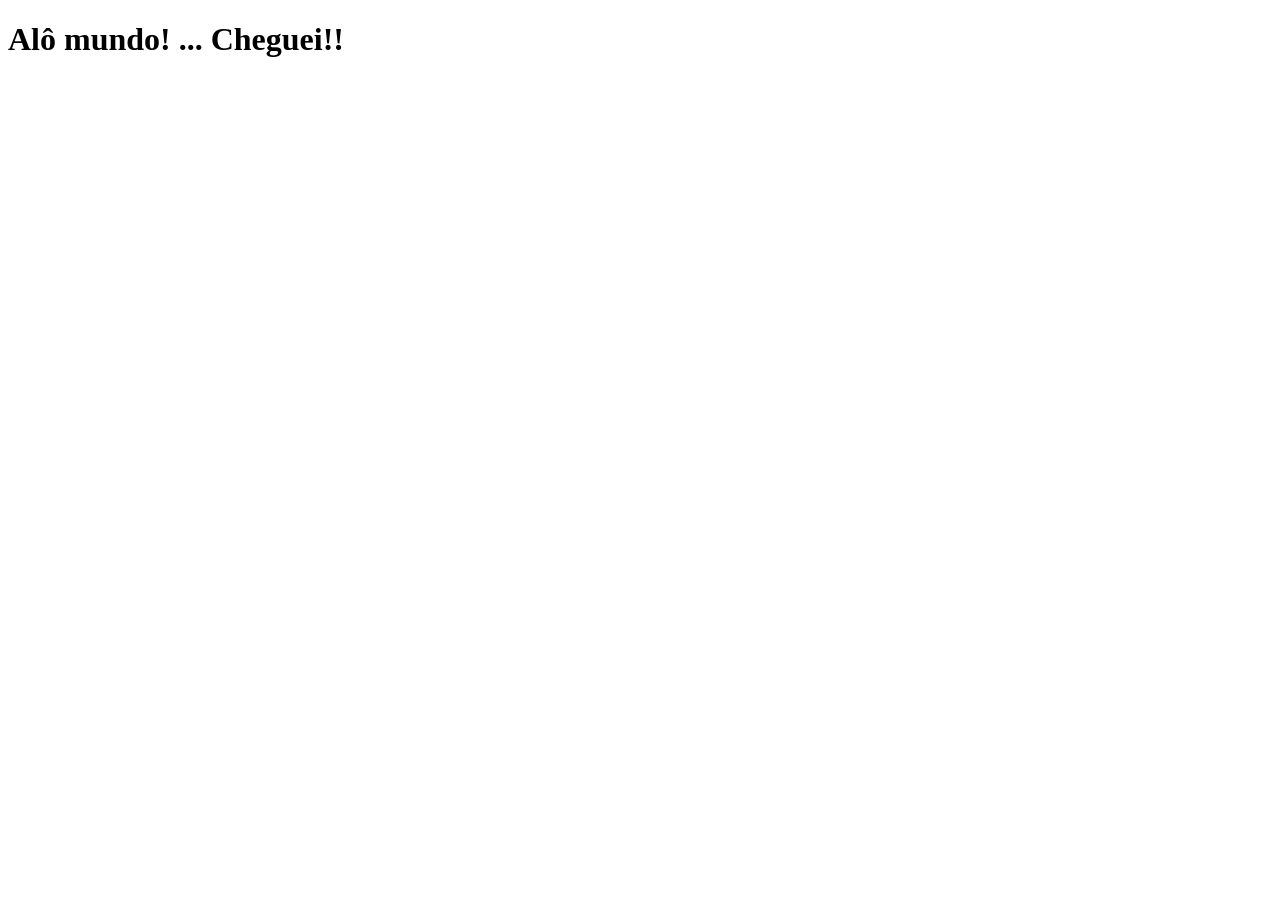
==== index.html @ 52398527 "Alo mundo" ====
<!DOCTYPE html>
<html lang="pt-br">
<head>
    <meta charset="UTF-8">
    <meta name="viewport" content="width=device-width, initial-scale=1.0">
    <title>Primeira Página</title>
</head>
<body>
    <h1> Alô mundo! ... Cheguei!!</h1>
    
</body>
</html>
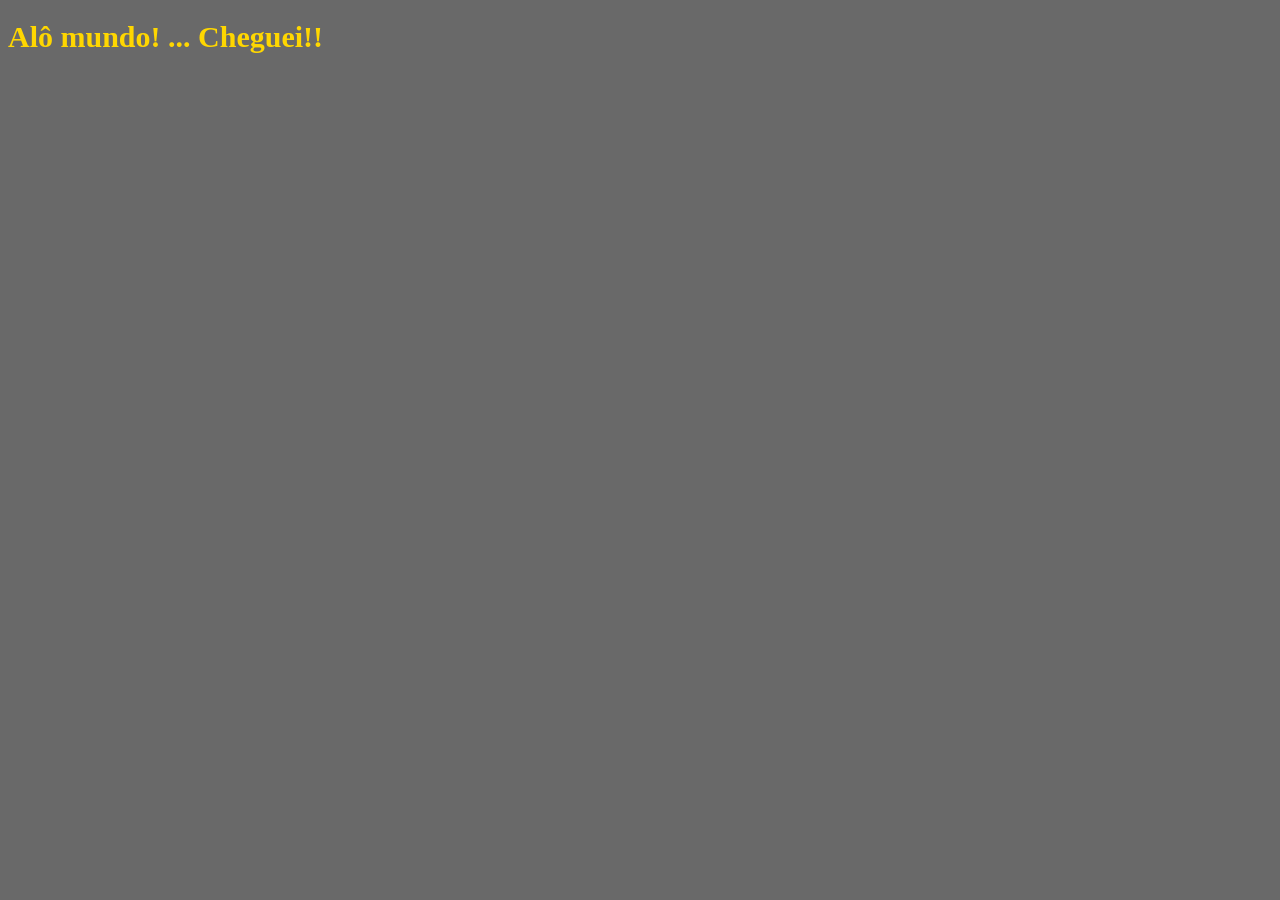
==== commit 94f46f9e: "link com style" ====
--- a/index.html
+++ b/index.html
@@ -4,6 +4,7 @@
     <meta charset="UTF-8">
     <meta name="viewport" content="width=device-width, initial-scale=1.0">
     <title>Primeira Página</title>
+    <link rel="stylesheet" href="style.css">
 </head>
 <body>
     <h1> Alô mundo! ... Cheguei!!</h1>
--- a/style.css
+++ b/style.css
@@ -0,0 +1,9 @@
+body {
+    background-color: dimgray;
+    color: gold;
+}
+
+h1 {
+    font-size: 30px;
+    align-items: center;
+}
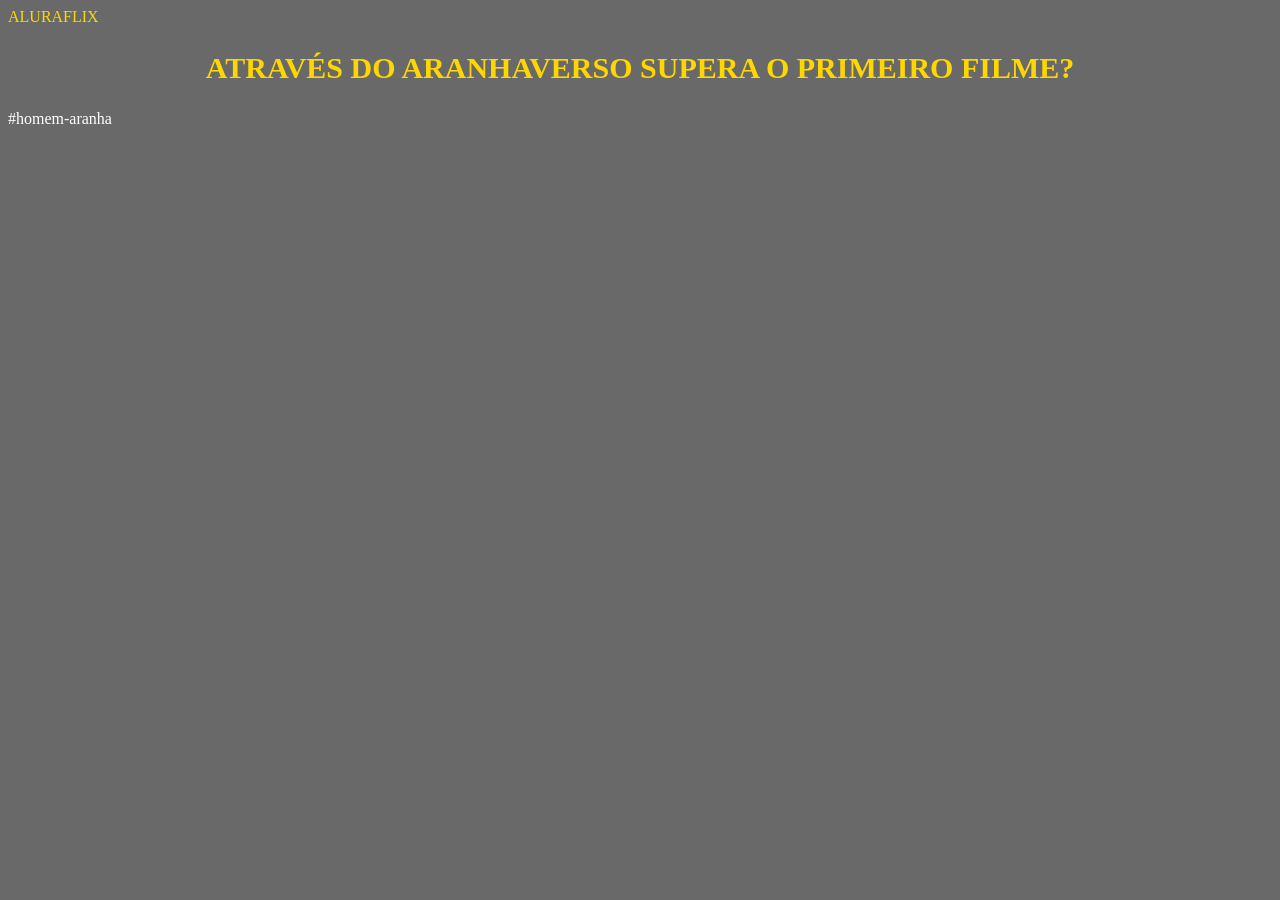
==== commit f9998788: "Aluraflix" ====
--- a/index.html
+++ b/index.html
@@ -3,11 +3,22 @@
 <head>
     <meta charset="UTF-8">
     <meta name="viewport" content="width=device-width, initial-scale=1.0">
-    <title>Primeira Página</title>
+    <title> ALURAFLIX </title>
     <link rel="stylesheet" href="style.css">
 </head>
 <body>
-    <h1> Alô mundo! ... Cheguei!!</h1>
-    
-</body>
-</html>+    <header> ALURAFLIX </header>
+
+    <section>
+        <div>
+            <h1>Através do aranhaverso supera o primeiro filme?</h1>
+            <p>#homem-aranha</p>
+        </div>
+        
+        <div>
+            <iframe width="560" height="315" src="https://www.youtube.com/embed/gt_fAE1Eg2Q?si=w1IkgQLW3gVlh3g5" title="YouTube video player" frameborder="0" allow="accelerometer; autoplay; clipboard-write; encrypted-media; gyroscope; picture-in-picture; web-share" referrerpolicy="strict-origin-when-cross-origin" allowfullscreen></iframe>
+        </div>
+    </section>
+     
+    </body>
+    </html>
--- a/style.css
+++ b/style.css
@@ -1,9 +1,15 @@
 body {
-    background-color: dimgray;
-    color: gold;
+    background-color: dimgray;  /* cor de fundo da página */
+    color: gold;  /* cor da escrita */
 }
 
 h1 {
-    font-size: 30px;
-    align-items: center;
+    font-size: 30px;            /* tamanho da fonte */
+    text-align: center;         /* centralizado */
+    text-transform: uppercase;  /* letras maiúsculas */
+}
+
+p {
+    font-size: 16px;
+    color: white;
 }
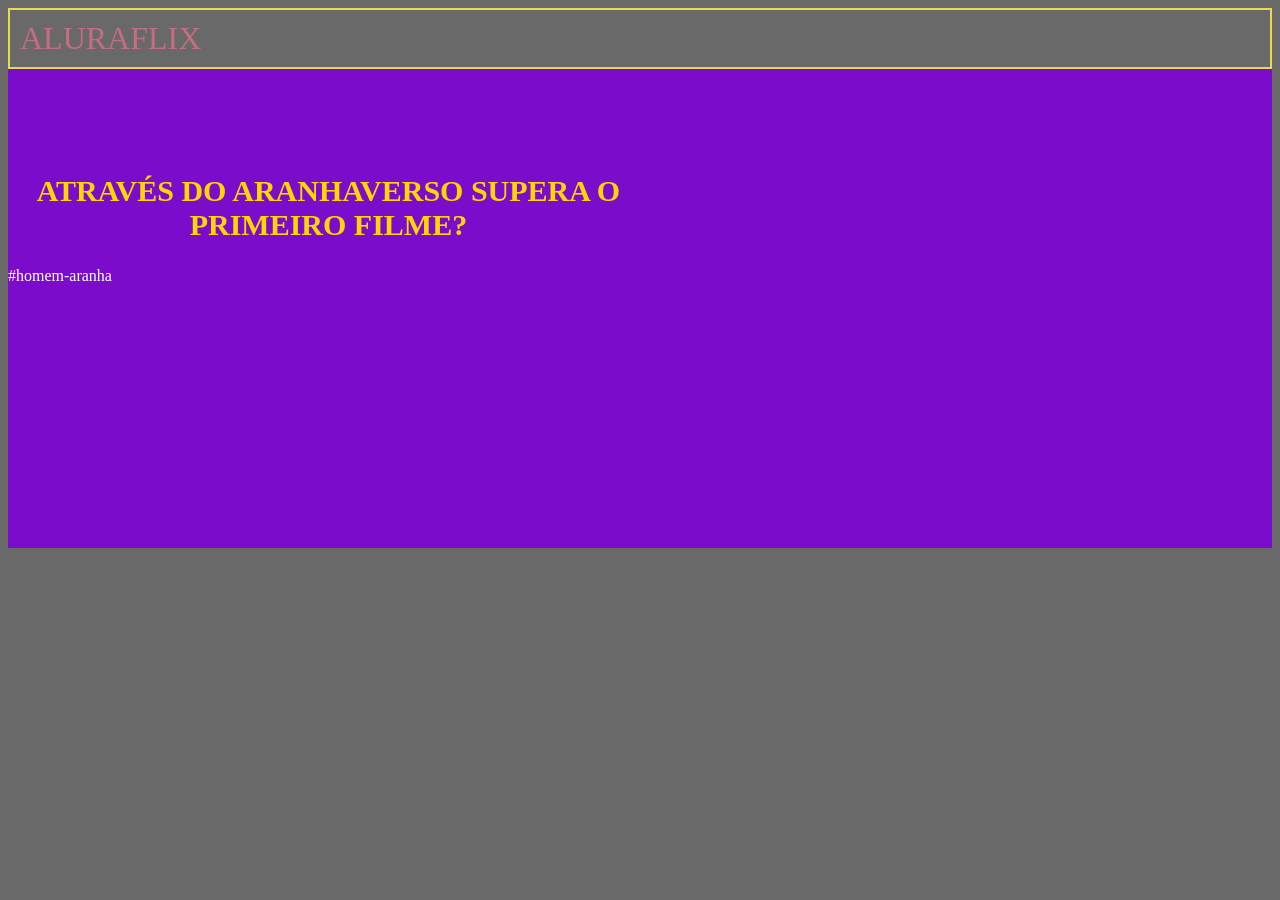
==== commit 734cd7a8: "style section" ====
--- a/index.html
+++ b/index.html
@@ -10,7 +10,7 @@
     <header> ALURAFLIX </header>
 
     <section>
-        <div>
+        <div  class="chamada-texto" >
             <h1>Através do aranhaverso supera o primeiro filme?</h1>
             <p>#homem-aranha</p>
         </div>
--- a/style.css
+++ b/style.css
@@ -1,6 +1,25 @@
 body {
     background-color: dimgray;  /* cor de fundo da página */
     color: gold;  /* cor da escrita */
+}
+
+header {
+    border: solid 2px rgb(232, 219, 72);
+    font-size: 32px;
+    padding: 10px;
+    color: rgb(197, 109, 129);
+}
+
+section {
+    background-color: #7c0ccc; /* Cor escolhida */
+    padding-bottom: 80px;
+    padding-top: 80px;
+    display: flex;
+    justify-content: center;
+}
+
+.chamada-texto {
+    margin-right: 5%;
 }
 
 h1 {
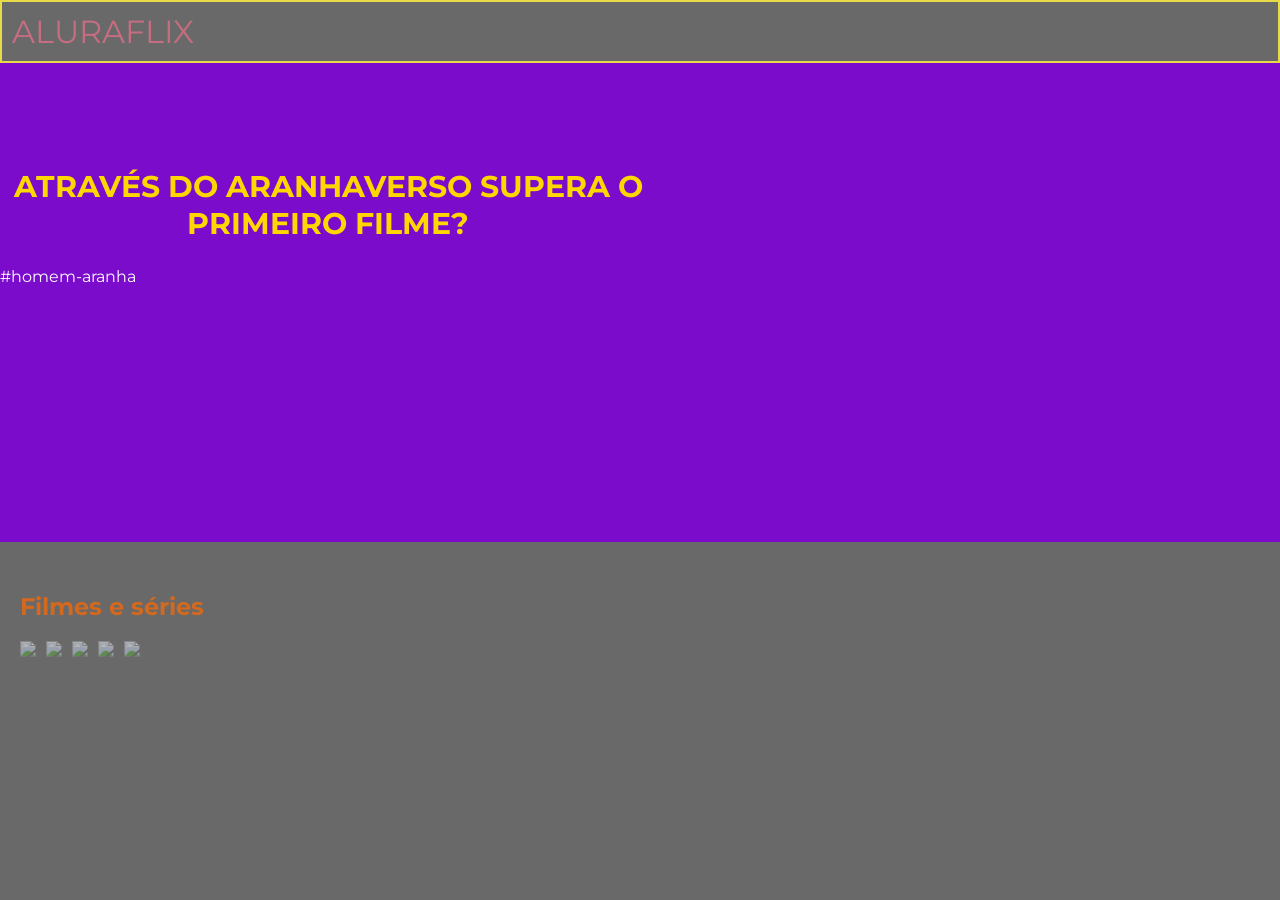
==== commit 8a4aee11: "Filmes e séries" ====
--- a/index.html
+++ b/index.html
@@ -1,24 +1,56 @@
 <!DOCTYPE html>
 <html lang="pt-br">
+
 <head>
     <meta charset="UTF-8">
     <meta name="viewport" content="width=device-width, initial-scale=1.0">
+    <link rel="preconnect" href="https://fonts.googleapis.com">
+    <link rel="preconnect" href="https://fonts.gstatic.com" crossorigin>
+    <link
+        href="https://fonts.googleapis.com/css2?family=Montserrat:ital,wght@0,100..900;1,100..900&family=Oswald:wght@200..700&family=Roboto+Condensed:ital,wght@0,100..900;1,100..900&family=Roboto:ital,wght@0,100..900;1,100..900&display=swap"
+        rel="stylesheet">
     <title> ALURAFLIX </title>
     <link rel="stylesheet" href="style.css">
 </head>
+
 <body>
     <header> ALURAFLIX </header>
 
-    <section>
-        <div  class="chamada-texto" >
+    <section class="chamada">
+        <div class="chamada-texto">
             <h1>Através do aranhaverso supera o primeiro filme?</h1>
             <p>#homem-aranha</p>
         </div>
-        
+
         <div>
-            <iframe width="560" height="315" src="https://www.youtube.com/embed/gt_fAE1Eg2Q?si=w1IkgQLW3gVlh3g5" title="YouTube video player" frameborder="0" allow="accelerometer; autoplay; clipboard-write; encrypted-media; gyroscope; picture-in-picture; web-share" referrerpolicy="strict-origin-when-cross-origin" allowfullscreen></iframe>
+            <iframe width="560" height="315" src="https://www.youtube.com/embed/gt_fAE1Eg2Q?si=w1IkgQLW3gVlh3g5"
+                title="YouTube video player" frameborder="0"
+                allow="accelerometer; autoplay; clipboard-write; encrypted-media; gyroscope; picture-in-picture; web-share"
+                referrerpolicy="strict-origin-when-cross-origin" allowfullscreen></iframe>
         </div>
     </section>
-     
-    </body>
-    </html>+
+    <section class="categoria" >
+        <h2>Filmes e séries</h2>
+        <div class="categoria-videos" >
+            <a href="https://www.youtube.com/watch?v=cs15QqG6Gjc">
+                <img src="https://img.youtube.com/vi/cs15QqG6Gjc/maxresdefault.jpg" />
+            </a>
+            <a href="https://www.youtube.com/watch?v=nCmIwcycUJ8">
+                <img src="https://img.youtube.com/vi/nCmIwcycUJ8/maxresdefault.jpg" />
+            </a>
+            <a href="https://www.youtube.com/watch?v=FvRmEapoHRc">
+                <img src="https://img.youtube.com/vi/FvRmEapoHRc/maxresdefault.jpg" />
+            </a>
+            <a href="https://www.youtube.com/watch?v=Ipkw_hWW-Hw">
+                <img src="https://img.youtube.com/vi/Ipkw_hWW-Hw/maxresdefault.jpg" />
+            </a>
+            <a href="https://www.youtube.com/watch?v=d4DzMNGoyis">
+                <img src="https://img.youtube.com/vi/d4DzMNGoyis/maxresdefault.jpg" />
+            </a>
+        </div>
+    </section>
+
+</body>
+
+</html>
--- a/style.css
+++ b/style.css
@@ -1,6 +1,9 @@
 body {
     background-color: dimgray;  /* cor de fundo da página */
     color: gold;  /* cor da escrita */
+    font-family: "Montserrat", sans-serif; /* Estilo de letra(fonte) */
+    margin: 0px;
+    margin-bottom: 100px;
 }
 
 header {
@@ -10,7 +13,7 @@
     color: rgb(197, 109, 129);
 }
 
-section {
+.chamada {
     background-color: #7c0ccc; /* Cor escolhida */
     padding-bottom: 80px;
     padding-top: 80px;
@@ -31,4 +34,30 @@
 p {
     font-size: 16px;
     color: white;
+}
+
+.categoria {
+    padding-left: 20px;
+    padding-right: 20px;
+    margin-top: 50px;
+}
+
+.categoria-videos {
+    display: flex;
+    overflow: auto;
+    gap: 10px;
+}
+
+.categoria-videos img {
+    opacity: 0.5;
+    height: 200px;
+}
+
+.categoria-videos img:hover {
+    opacity: 1.0;
+    border: 1px solid green;
+}
+
+.categoria h2 {
+    color: chocolate;
 }
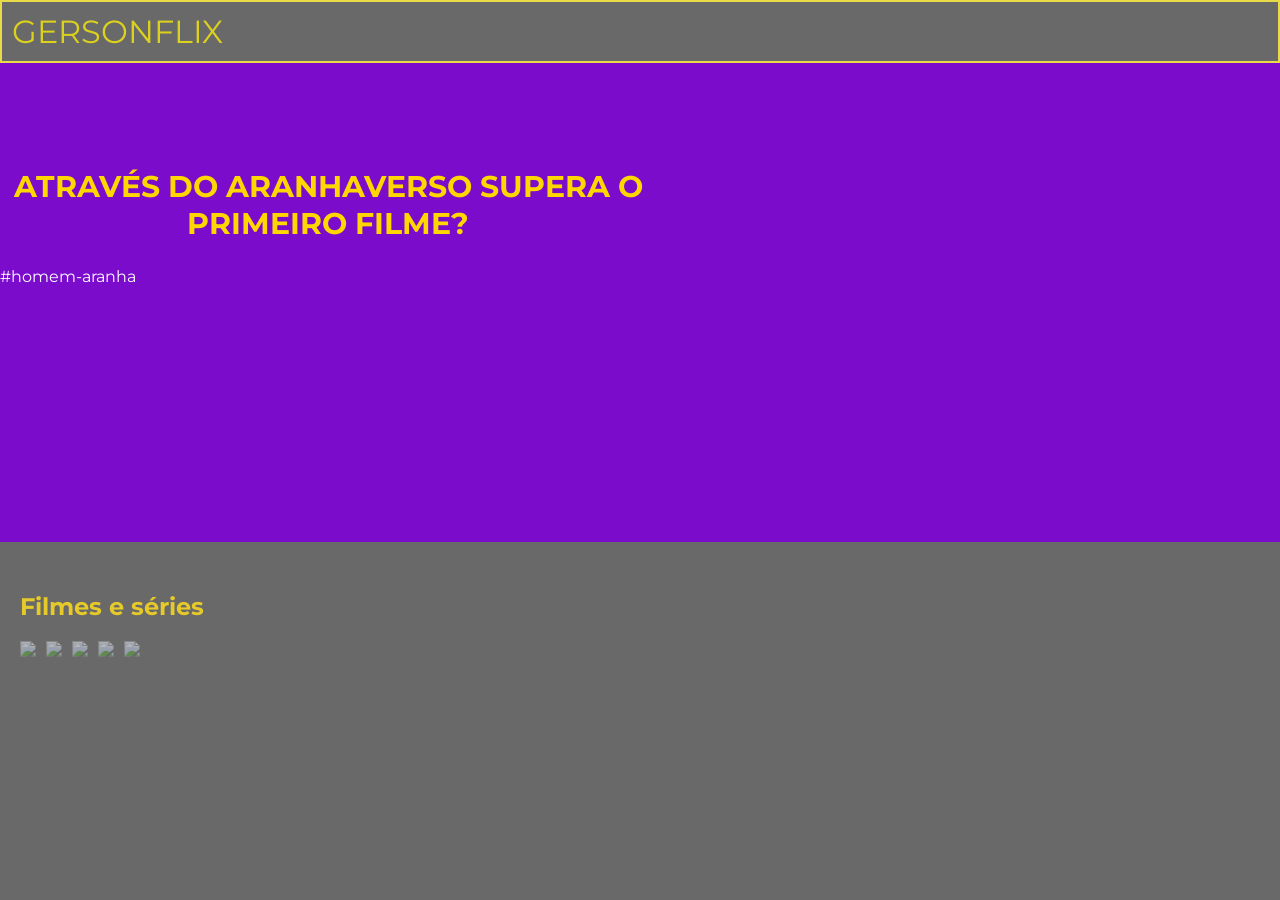
==== commit 8fa19946: "Finalizado" ====
--- a/index.html
+++ b/index.html
@@ -9,12 +9,12 @@
     <link
         href="https://fonts.googleapis.com/css2?family=Montserrat:ital,wght@0,100..900;1,100..900&family=Oswald:wght@200..700&family=Roboto+Condensed:ital,wght@0,100..900;1,100..900&family=Roboto:ital,wght@0,100..900;1,100..900&display=swap"
         rel="stylesheet">
-    <title> ALURAFLIX </title>
+    <title> GERSONFLIX </title>
     <link rel="stylesheet" href="style.css">
 </head>
 
 <body>
-    <header> ALURAFLIX </header>
+    <header> GERSONFLIX </header>
 
     <section class="chamada">
         <div class="chamada-texto">
--- a/style.css
+++ b/style.css
@@ -10,7 +10,7 @@
     border: solid 2px rgb(232, 219, 72);
     font-size: 32px;
     padding: 10px;
-    color: rgb(197, 109, 129);
+    color: rgb(220, 210, 29);
 }
 
 .chamada {
@@ -59,5 +59,5 @@
 }
 
 .categoria h2 {
-    color: chocolate;
+    color: rgb(230, 202, 41);
 }
